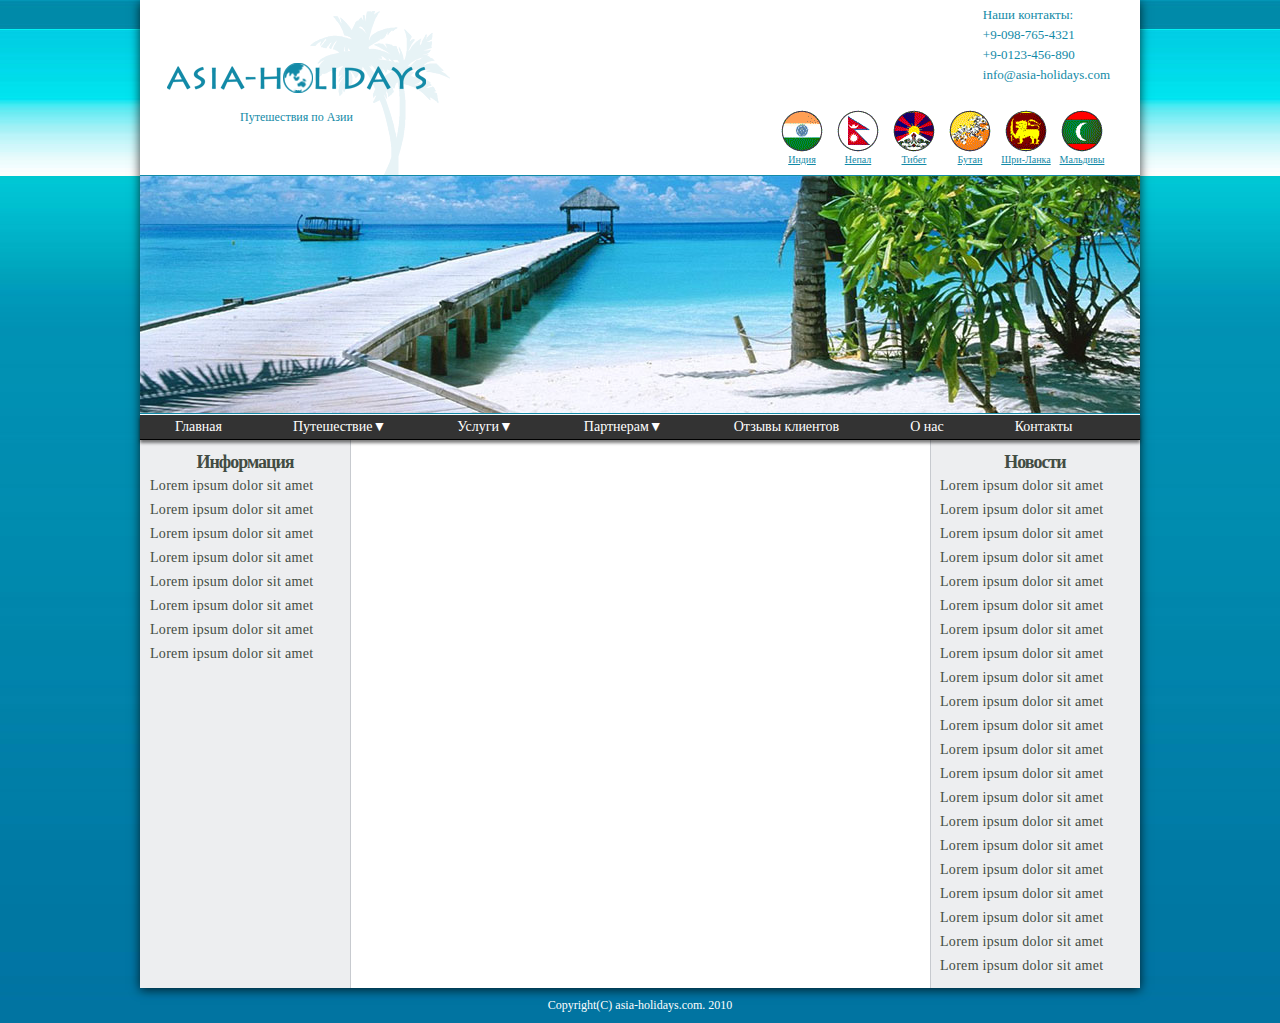
==== index.html @ 96536220 "HTML_4 fixed errors" ====
<!DOCTYPE html>
<html lang="en">
<head>
  <meta charset="UTF-8">
  <title>Asia-holidays</title>
  <link rel="stylesheet" href="css/style.css">
</head>
<body>
  <div class="page">
    <div class="wrapper">
      <div class="header">
        <img class="logo" src="img/Logo.png" alt="ASIA HOLIDAYS">
        <p class="logo-text">Путешествия по Азии</p>
        <div class="right_header">
          <div class="contacts">
            <ul>
              <li>Наши контакты:</li>
              <li>+9-098-765-4321</li>
              <li>+9-0123-456-890</li>
              <li><a href="mailto:info@asia-holidays.com">info@asia-holidays.com</a></li>
            </ul>
          </div>
          <div class="countries">
            <ul class="countries_menu">
              <li><a href="#"><figure><img src="img/India.png" alt="Индия"><figcaption>Индия</figcaption></figure></a></li>
              <li><a href="#"><figure><img src="img/Nepal.png" alt="Непал"><figcaption>Непал</figcaption></figure></a></li>
              <li><a href="#"><figure><img src="img/Tibet.png" alt="Тибет"><figcaption>Тибет</figcaption></figure></a></li>
              <li><a href="#"><figure><img src="img/Butan.png" alt="Бутан"><figcaption>Бутан</figcaption></figure></a></li>
              <li><a href="#"><figure><img src="img/Sri-Lanka.png" alt="Шри-Ланка"><figcaption>Шри-Ланка</figcaption></figure></a></li>
              <li><a href="#"><figure><img src="img/Maldives.png" alt="Мальдивы"><figcaption>Мальдивы</figcaption></figure></a></li>
            </ul>
          </div>
        </div>
        <div class="photo">
          <img class="header-photo" src="img/Photo.jpg" alt="Beach">
        </div>
      </div>
      <ul class="menu">
        <li><a href=#>Главная</a></li>
        <li><a href=#>Путешествие&#9660;</a>
            <ul class="submenu">
                <li><a href=#>Путешествие 1</a></li>
                <li><a href=#>Путешествие 2</a></li>
                <li><a href=#>Путешествие 3</a></li>
                <li><a href=#>Путешествие 4</a></li>
                <li><a href=#>Путешествие 5</a></li>
            </ul>
        </li>
        <li><a href=#>Услуги&#9660;</a>
            <ul class="submenu">
                <li><a href=#>Услуга 1</a></li>
                <li><a href=#>Услуга 2</a></li>
                <li><a href=#>Услуга 3</a></li>
            </ul>
        </li>
        <li><a href=#>Партнерам&#9660;</a>
            <ul class="submenu">
                <li><a href=#>Партнерам 1</a></li>
                <li><a href=#>Партнерам 2</a></li>
                <li><a href=#>Партнерам 3</a></li>
            </ul>
        </li>
        <li><a href=#>Отзывы клиентов</a></li>
        <li><a href=#>О нас</a></li>
        <li><a href=#>Контакты</a></li>
      </ul>
      <div class="container">
        <div class="fon3"> <!-- фон для правой колонки -->
          <div class="fon2"> <!-- фон для центральной колонки -->
            <div class="fon1"> <!-- фон для левой колонки -->
              <div class="leftColumn">
                <h3>Информация</h3>
                <ul class="column-text">
                  <li>Lorem ipsum dolor sit amet</li>
                  <li>Lorem ipsum dolor sit amet</li>
                  <li>Lorem ipsum dolor sit amet</li>
                  <li>Lorem ipsum dolor sit amet</li>
                  <li>Lorem ipsum dolor sit amet</li>
                  <li>Lorem ipsum dolor sit amet</li>
                  <li>Lorem ipsum dolor sit amet</li>
                  <li>Lorem ipsum dolor sit amet</li>
                </ul>
              </div>
              <div class="centerColumn">
                <main>
                </main>
              </div>
              <div class="rightColumn">
                <h3>Новости</h3>
                <ul class="column-text">
                  <li>Lorem ipsum dolor sit amet</li>
                  <li>Lorem ipsum dolor sit amet</li>
                  <li>Lorem ipsum dolor sit amet</li>
                  <li>Lorem ipsum dolor sit amet</li>
                  <li>Lorem ipsum dolor sit amet</li>
                  <li>Lorem ipsum dolor sit amet</li>
                  <li>Lorem ipsum dolor sit amet</li>
                  <li>Lorem ipsum dolor sit amet</li>
                  <li>Lorem ipsum dolor sit amet</li>
                  <li>Lorem ipsum dolor sit amet</li>
                  <li>Lorem ipsum dolor sit amet</li>
                  <li>Lorem ipsum dolor sit amet</li>
                  <li>Lorem ipsum dolor sit amet</li>
                  <li>Lorem ipsum dolor sit amet</li>
                  <li>Lorem ipsum dolor sit amet</li>
                  <li>Lorem ipsum dolor sit amet</li>
                  <li>Lorem ipsum dolor sit amet</li>
                  <li>Lorem ipsum dolor sit amet</li>
                  <li>Lorem ipsum dolor sit amet</li>
                  <li>Lorem ipsum dolor sit amet</li>
                  <li>Lorem ipsum dolor sit amet</li>
                </ul>
              </div>
            </div>
          </div>
        </div>
      </div>
    </div>
  </div>
  <footer>
    Copyright(C) asia-holidays.com. 2010
  </footer>
</body>
</html>
---- css/style.css ----
* {
  margin: 0;
  padding: 0;
}

html, 
body {
  height: 100%;
}

body {
  font-family: tahoma;
  background-color: #0c74a0;
  background: url(../img/Bg-line.jpg) repeat-x;
}

.clearfix:after {
  content: '';
  clear: both;
  display: block;
} 

/*PAGE*/

.page {
  display: flex;
  flex-direction: column;
}

.wrapper {
  flex: 1 0 auto;
  position: relative;
  width: 1000px;
  margin: 0 auto;
  background: white;
  box-shadow: 0px 2px 10px 0px rgba(0,0,0,0.75);
}

/*HEADER*/

.logo {
  float: left;
  margin-left: 27px;
  margin-top: 11px;
}

.logo-text {
  position: absolute;
  left: 100px;
  top: 110px;
  font-size: 12px;
  color: #128aa7;
}

.contacts {
  margin: 5px 30px;
  float: right;
}

.contacts li {
  font-size: 13px;
  line-height: 20px;
  list-style-type: none;
  color: #128aa7;
}

.contacts li a {
  text-decoration: none;
  color: #128aa7;
}

.countries {
  margin-top: 20px;
  margin-right: 30px;
  clear: right;
  float: right;
}

.countries_menu li {
  width: 56px;
  float: left;
  list-style-type: none;
}

.countries_menu li a {
  display: block;
  font-size: 10px;
  color: #128aa7;
}

figure {
  display: block;
  text-align: center;
}

.header-photo {
  border-top: 1px solid #128aa7;
  border-bottom: 1px solid #128aa7;
  margin-bottom: -3px;
}

/*HORIZONTAL MENU*/

ul {
  display: block;
  margin: 0;
  padding: 0; 
  list-style: none;
}

ul:after {
  display: block;
  content: ' ';
  clear: both;
  float: none;
}

ul.menu {
  background-color: #333333;
  border-bottom: 1px solid #000;
  box-shadow: 0px 3px 3px 0px rgba(0,0,0,0.5);
  position: relative;
  z-index: 1;
}

ul.menu>li {
  float: left;
  position: relative;
}

ul.menu>li>a {
  display: block;
  margin-right: 1px;
  padding: 4px 35px;
  font-size: 14px;
  color: white;
  background-color: #333333;
  text-decoration: none;
}

ul.submenu {
  display: none;
  position: absolute;
  width: 150px;
  top: 27px;
  left: 25px;
  background-color: white;
  box-shadow: 0px 5px 5px 0px rgba(0,0,0,0.5);
}

ul.submenu>li {
  display: block;
}

ul.submenu>li>a {
  display: block;
  padding: 3px 10px;
  font-size: 14px;
  color: white;
  background-color: #333333;
  text-decoration: none;
}

ul.menu>li:hover>ul.submenu {
  display: block;
}

/*COLUMNS*/

.container {
  overflow-x: hidden;
}

.fon1 {  /* фон для левой колонки */
  width: 100%;
  background: #edeef0;
  float: left; /* делаем все обертки плавающими блоками чтобы избежать добавления блока с clear: both; */
  position: relative; /* чтобы иметь возможность сместить фон */
  right: 58%; /* обнажаем фон для центральной колонки. 58% - ширина центральной колонки */
  border-right: 1px solid #c7cacf;
}

 .fon2 {/* фон для центральной колонки */
  width: 100%;
  background: #ffffff;
  float: left;
  position: relative;
  right: 21%; /* обнажаем фон для правой колонки. 21% - ширина правой колонки */
  border-right: 1px solid #c7cacf;
}

.fon3 {/* фон для правой колонки */
  width: 100%;
  background: #edeef0;
  float: left;
}

main {
  padding: 10px;
}

h3 {
  text-align: center;
  font-size: 18px;
  color: #424c43;
}

.leftColumn {
  width: 19%;
  padding: 10px;
  float: left;
  overflow: hidden; /* страховка от ломки верстки объектами шире размера колонки-родителя */
  position:relative;
  left:79%; /* возвращаем колонки с контентом на свои позиции. 79% - сумма смещений оберток fon1 и fon2 */
  font-size: 14px;
  color: #424c43;
  line-height: 24px;
  letter-spacing: -1px;
}

.centerColumn {
  width: 58%;
  float: left;
  overflow: hidden;
  position:relative;
  left:79%;
}

.rightColumn {
  width: 19%;
  padding: 10px;
  float: left;
  overflow: hidden;
  position:relative;
  left:79%;
  font-size: 14px;
  color: #424c43;
  line-height: 24px;
  letter-spacing: -1px;
}

.column-text {
  letter-spacing: 0.3px;
}

/*FOOTER*/

footer {
  width: 1000px;
  margin: 0 auto;
  padding: 10px;
  text-align: center;
  color: #ffffff;
  font-size: 12px;
}
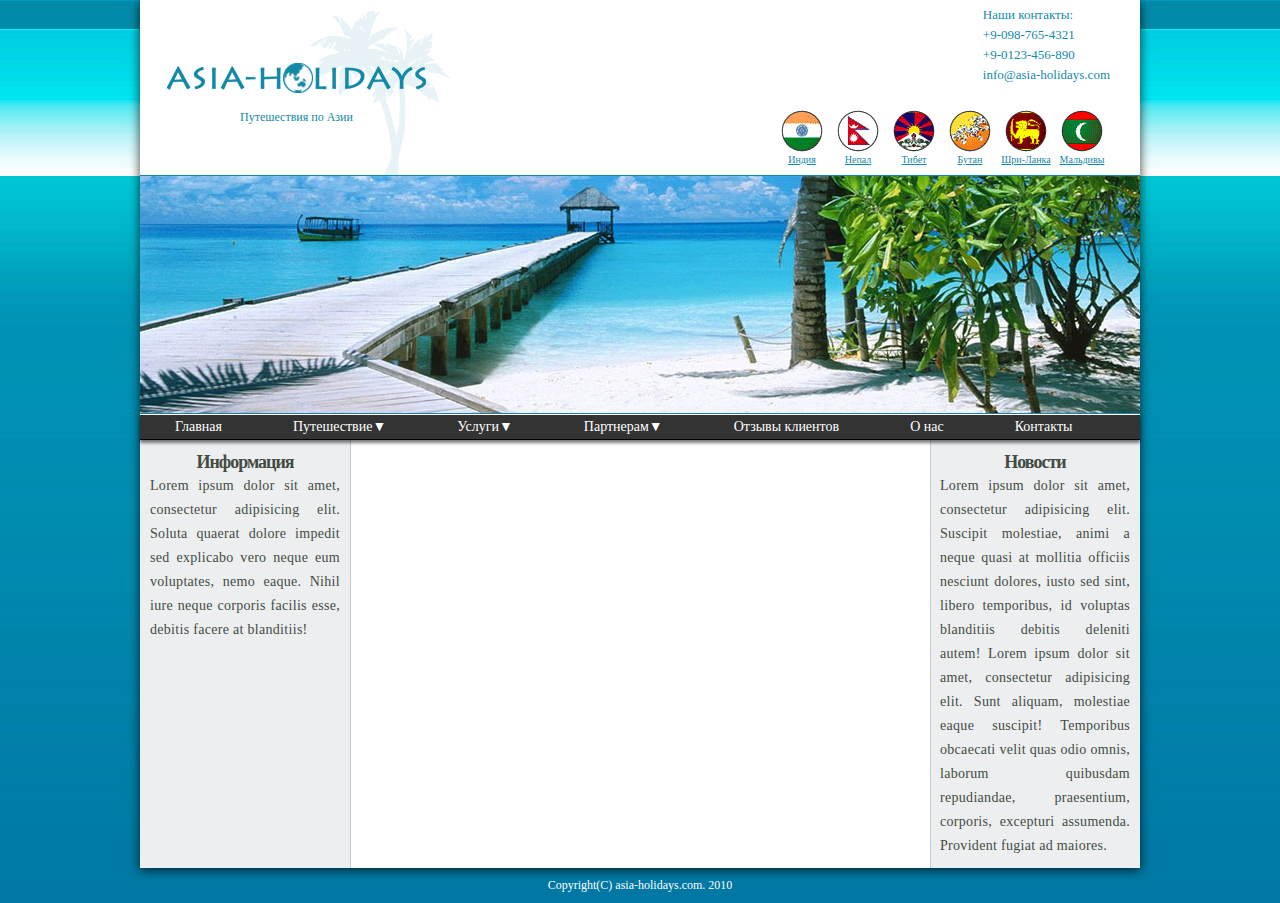
==== commit dfbb86c2: "HTML_4 fixed errors in menu and text" ====
--- a/index.html
+++ b/index.html
@@ -70,16 +70,7 @@
             <div class="fon1"> <!-- фон для левой колонки -->
               <div class="leftColumn">
                 <h3>Информация</h3>
-                <ul class="column-text">
-                  <li>Lorem ipsum dolor sit amet</li>
-                  <li>Lorem ipsum dolor sit amet</li>
-                  <li>Lorem ipsum dolor sit amet</li>
-                  <li>Lorem ipsum dolor sit amet</li>
-                  <li>Lorem ipsum dolor sit amet</li>
-                  <li>Lorem ipsum dolor sit amet</li>
-                  <li>Lorem ipsum dolor sit amet</li>
-                  <li>Lorem ipsum dolor sit amet</li>
-                </ul>
+                <p class="column-text">Lorem ipsum dolor sit amet, consectetur adipisicing elit. Soluta quaerat dolore impedit sed explicabo vero neque eum voluptates, nemo eaque. Nihil iure neque corporis facilis esse, debitis facere at blanditiis!</p>
               </div>
               <div class="centerColumn">
                 <main>
@@ -87,29 +78,7 @@
               </div>
               <div class="rightColumn">
                 <h3>Новости</h3>
-                <ul class="column-text">
-                  <li>Lorem ipsum dolor sit amet</li>
-                  <li>Lorem ipsum dolor sit amet</li>
-                  <li>Lorem ipsum dolor sit amet</li>
-                  <li>Lorem ipsum dolor sit amet</li>
-                  <li>Lorem ipsum dolor sit amet</li>
-                  <li>Lorem ipsum dolor sit amet</li>
-                  <li>Lorem ipsum dolor sit amet</li>
-                  <li>Lorem ipsum dolor sit amet</li>
-                  <li>Lorem ipsum dolor sit amet</li>
-                  <li>Lorem ipsum dolor sit amet</li>
-                  <li>Lorem ipsum dolor sit amet</li>
-                  <li>Lorem ipsum dolor sit amet</li>
-                  <li>Lorem ipsum dolor sit amet</li>
-                  <li>Lorem ipsum dolor sit amet</li>
-                  <li>Lorem ipsum dolor sit amet</li>
-                  <li>Lorem ipsum dolor sit amet</li>
-                  <li>Lorem ipsum dolor sit amet</li>
-                  <li>Lorem ipsum dolor sit amet</li>
-                  <li>Lorem ipsum dolor sit amet</li>
-                  <li>Lorem ipsum dolor sit amet</li>
-                  <li>Lorem ipsum dolor sit amet</li>
-                </ul>
+                <p class="column-text">Lorem ipsum dolor sit amet, consectetur adipisicing elit. Suscipit molestiae, animi a neque quasi at mollitia officiis nesciunt dolores, iusto sed sint, libero temporibus, id voluptas blanditiis debitis deleniti autem! Lorem ipsum dolor sit amet, consectetur adipisicing elit. Sunt aliquam, molestiae eaque suscipit! Temporibus obcaecati velit quas odio omnis, laborum quibusdam repudiandae, praesentium, corporis, excepturi assumenda. Provident fugiat ad maiores.</p>
               </div>
             </div>
           </div>
--- a/css/style.css
+++ b/css/style.css
@@ -142,14 +142,16 @@
   display: none;
   position: absolute;
   width: 150px;
-  top: 27px;
+  top: 25px;
   left: 25px;
   background-color: white;
+  border-top: 1px solid #000;
   box-shadow: 0px 5px 5px 0px rgba(0,0,0,0.5);
 }
 
 ul.submenu>li {
   display: block;
+  border-top: 1px;
 }
 
 ul.submenu>li>a {
@@ -159,6 +161,10 @@
   color: white;
   background-color: #333333;
   text-decoration: none;
+}
+
+ul.submenu>li>a:hover {
+  color: #ccc;
 }
 
 ul.menu>li:hover>ul.submenu {
@@ -241,6 +247,7 @@
 
 .column-text {
   letter-spacing: 0.3px;
+  text-align: justify;
 }
 
 /*FOOTER*/
